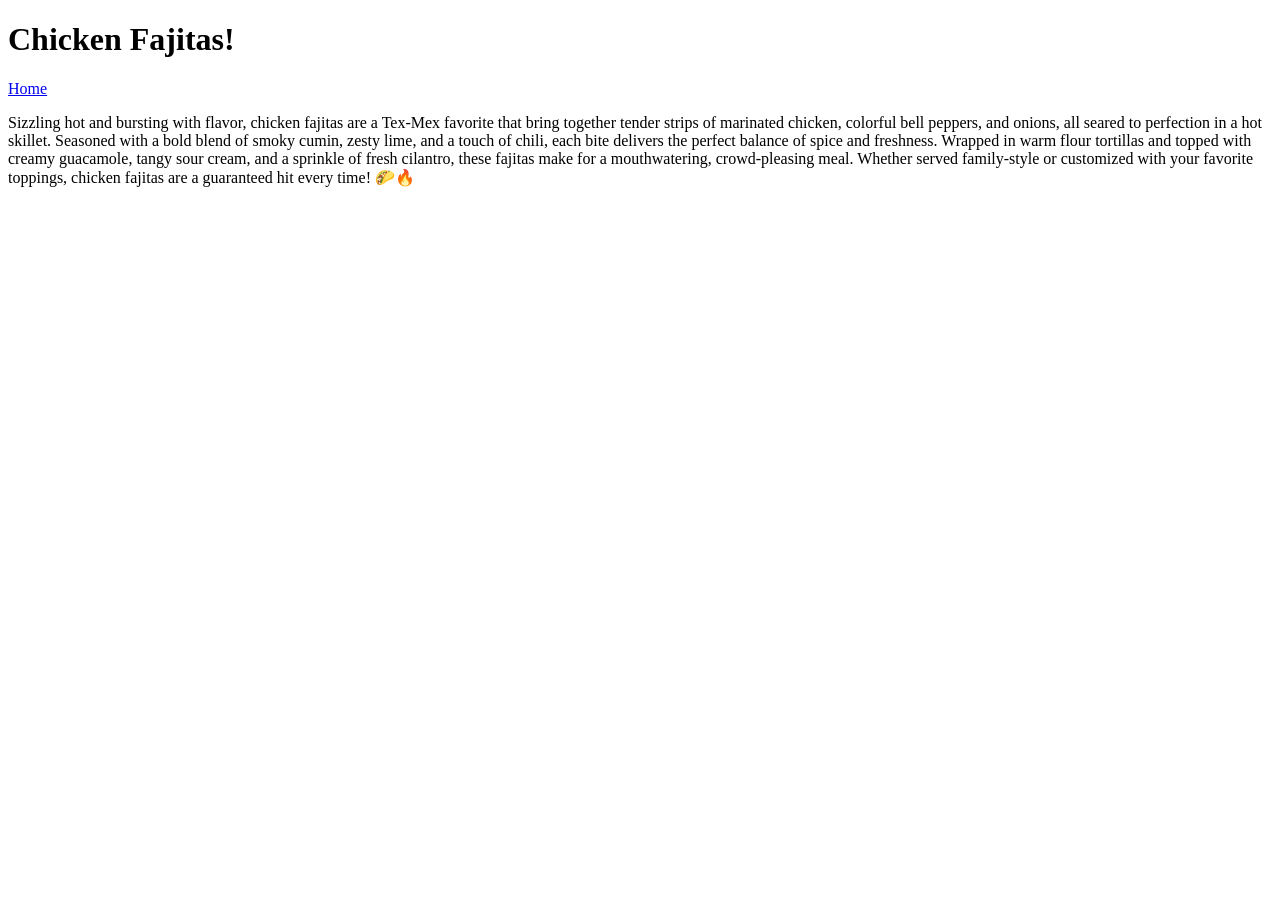
==== recipes/chicken-fajitas.html @ 53108cb2 "Add index.html" ====
<!DOCTYPE html>
<html lang="en">
<head>
    <meta charset="UTF-8">
    <meta name="viewport" content="width=device-width, initial-scale=1.0">
    <title>Document</title>
</head>
<body>
    <h1>Chicken Fajitas!</h1>
    <a href="../index.html">Home</a>
    <p>Sizzling hot and bursting with flavor, chicken fajitas are a Tex-Mex favorite that bring together tender strips of marinated chicken, colorful bell peppers, and onions, all seared to perfection in a hot skillet. Seasoned with a bold blend of smoky cumin, zesty lime, and a touch of chili, each bite delivers the perfect balance of spice and freshness. Wrapped in warm flour tortillas and topped with creamy guacamole, tangy sour cream, and a sprinkle of fresh cilantro, these fajitas make for a mouthwatering, crowd-pleasing meal. Whether served family-style or customized with your favorite toppings, chicken fajitas are a guaranteed hit every time! 🌮🔥</p>
    
</body>
</html>
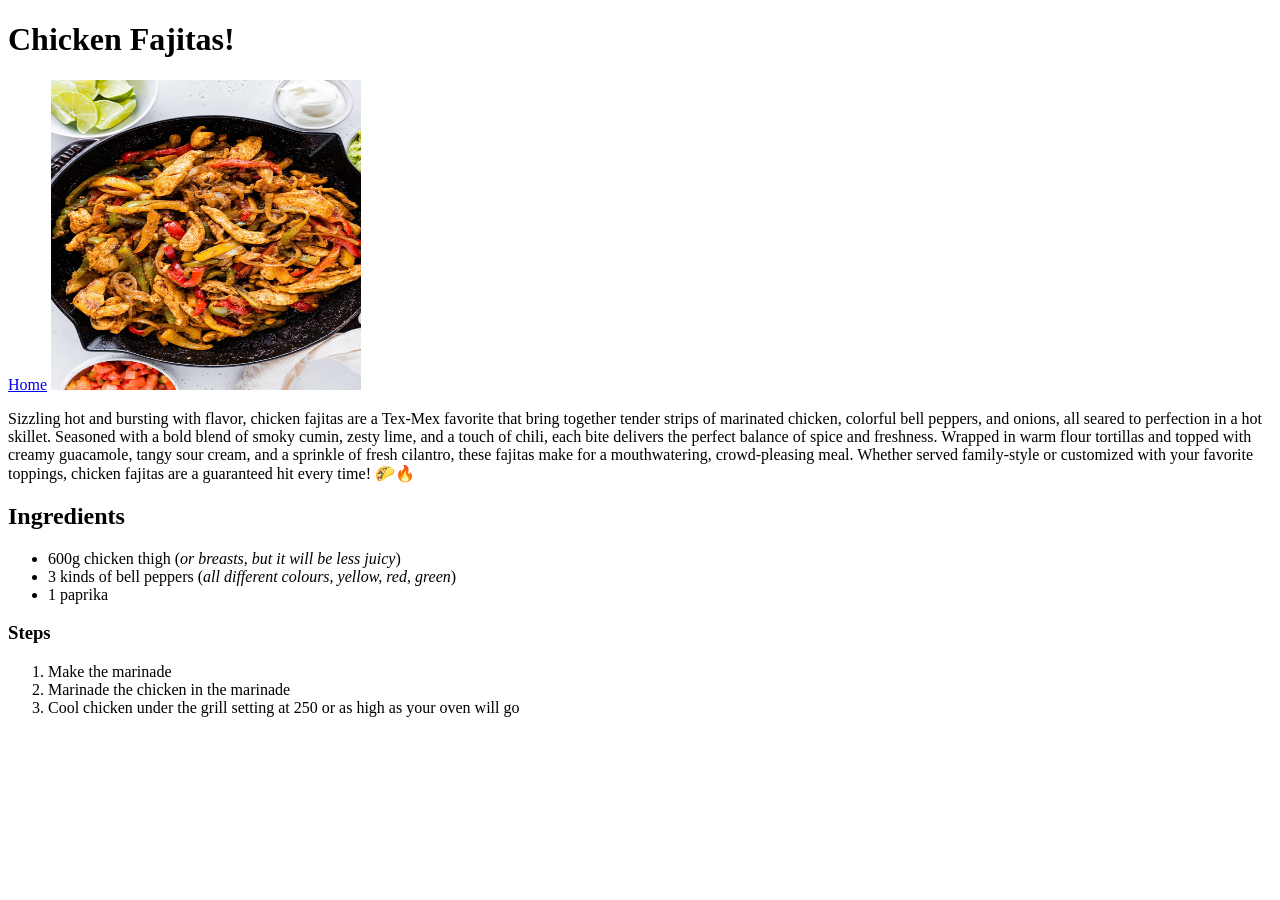
==== commit 6596f8e9: "Add recipe for Authentic Polish meat jelly" ====
--- a/recipes/chicken-fajitas.html
+++ b/recipes/chicken-fajitas.html
@@ -8,7 +8,20 @@
 <body>
     <h1>Chicken Fajitas!</h1>
     <a href="../index.html">Home</a>
+    <img src="../images/fajitas.jpg" height="310" width="310">
     <p>Sizzling hot and bursting with flavor, chicken fajitas are a Tex-Mex favorite that bring together tender strips of marinated chicken, colorful bell peppers, and onions, all seared to perfection in a hot skillet. Seasoned with a bold blend of smoky cumin, zesty lime, and a touch of chili, each bite delivers the perfect balance of spice and freshness. Wrapped in warm flour tortillas and topped with creamy guacamole, tangy sour cream, and a sprinkle of fresh cilantro, these fajitas make for a mouthwatering, crowd-pleasing meal. Whether served family-style or customized with your favorite toppings, chicken fajitas are a guaranteed hit every time! 🌮🔥</p>
-    
+    <h2>Ingredients</h2>
+        <ul>
+            <li>600g chicken thigh (<em>or breasts, but it will be less juicy</em>)</li>
+            <li>3 kinds of bell peppers (<em>all different colours, yellow, red, green</em>)</li>
+            <li>1 paprika</li>
+        </ul>
+    <h3>Steps</h3>
+        <ol>
+            <li>Make the marinade</li>
+            <li>Marinade the chicken in the marinade</li>
+            <li>Cool chicken under the grill setting at 250 or as high as your oven will go</li>
+        </ol>
+   
 </body>
 </html>
